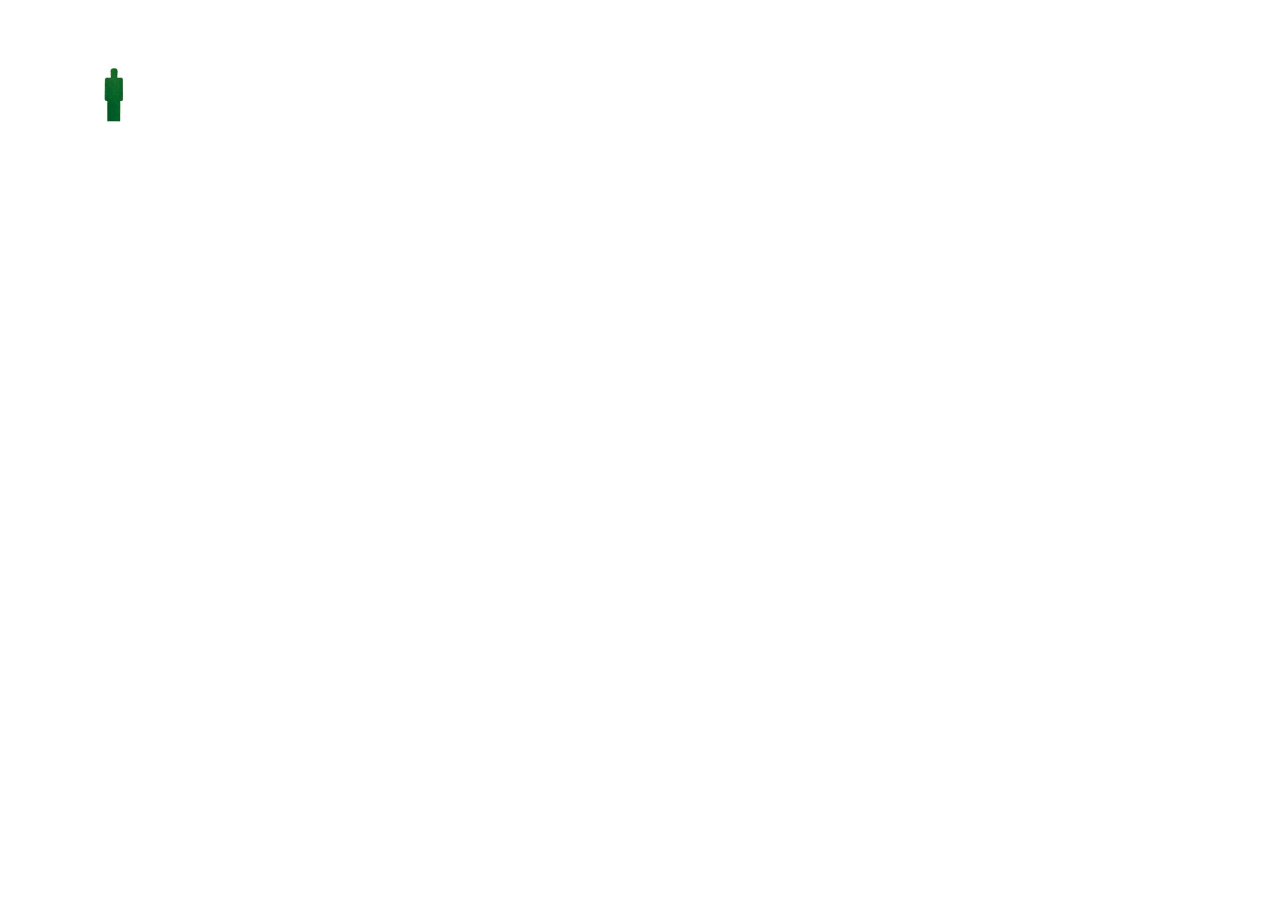
==== young-voters.html @ cdde00f7 "added first man" ====
<html>
  <head>
    <meta charset="UTF-8">
    <meta name="viewport" content="width=device-width, initial-scale=1">
    <meta property="og:image" content="image.png" />
    <meta name="twitter:image" content="image.png"/>
    <script src="libraries/d3.v3.min.js" charset="utf-8"></script>
    <script language="javascript" type="text/javascript" src="youngVoters.js"></script>
    <link rel="stylesheet" type="text/css" href="youngVoters.css"></link>
  </head>
  <body>
    <div id="container">
      <svg xmlns="http://www.w3.org/2000/svg" xmlns:xlink="http://www.w3.org/1999/xlink" id="sketch" >
      </svg>
    </div>
    <script>
      document.addEventListener("DOMContentLoaded", function(event) {
      youngVoters();
      });
    </script>
  </body>
</html>
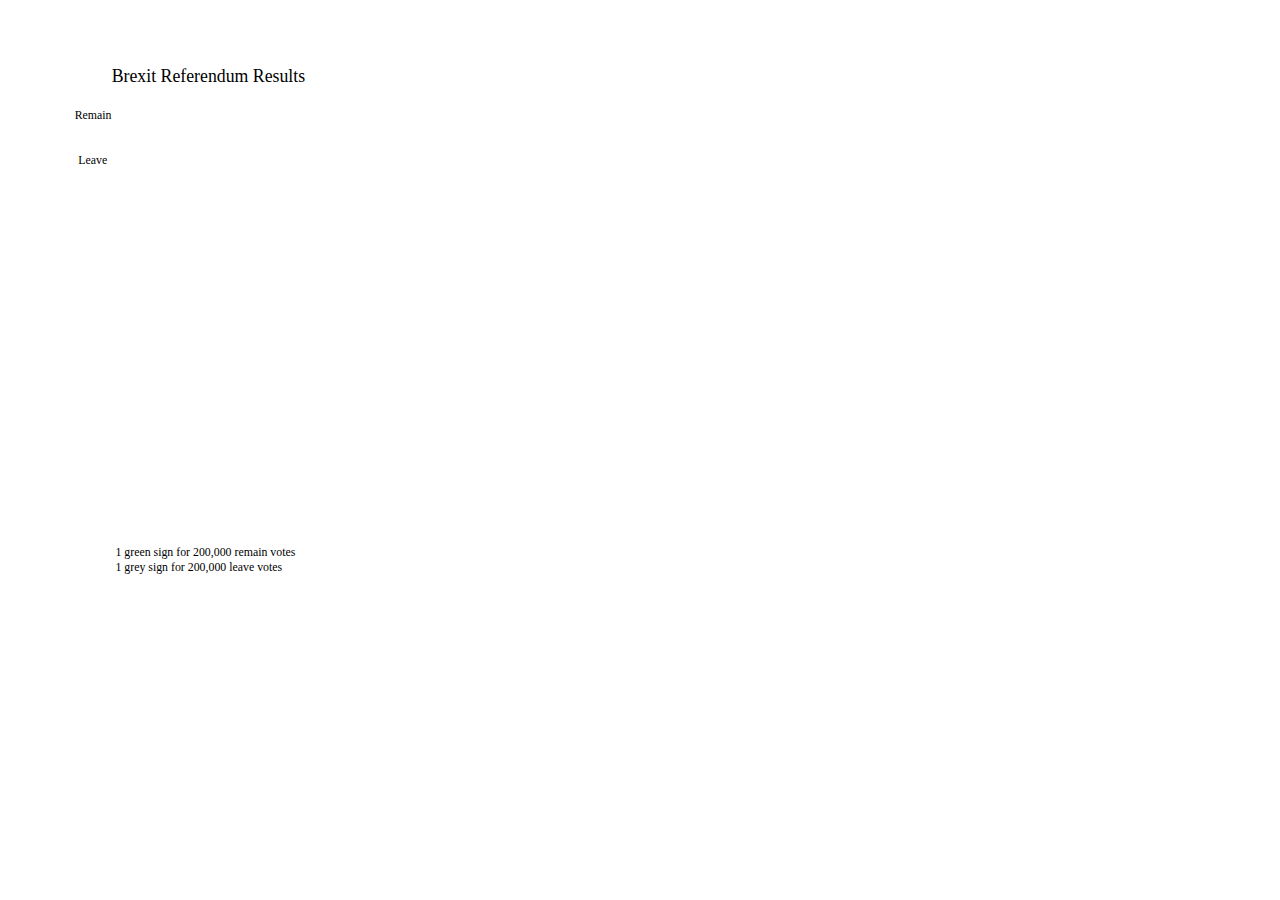
==== commit 5eeaa7f1: "Merge pull request #24 from sachaysl/master" ====
--- a/young-voters.html
+++ b/young-voters.html
@@ -10,7 +10,11 @@
   </head>
   <body>
     <div id="container">
-      <svg xmlns="http://www.w3.org/2000/svg" xmlns:xlink="http://www.w3.org/1999/xlink" id="sketch" >
+      <div id="explan1">
+	According to Sky Data, only 36% of 18-24 year olds voted
+      </div>
+      
+      <svg xmlns="http://www.w3.org/2000/svg" xmlns:xlink="http://www.w3.org/1999/xlink" id="sketch" viewBox="815 -140 10 1080">
       </svg>
     </div>
     <script>
--- a/youngVoters.css
+++ b/youngVoters.css
@@ -0,0 +1,22 @@
+
+#explan1 {
+    position: absolute;
+    font-family: Gill Sans;
+    font-weight: 500;
+    text-align: left;
+    margin-left: 4rem;
+    margin-right: 4rem;
+    margin-top: 14rem;
+    font-size: 1.2rem;
+    color: white;
+}
+
+@media only screen and (max-width: 500px) {
+    #explan1 {
+	margin-top: 13rem;
+	font-size: 1rem;
+    }
+}
+
+
+
